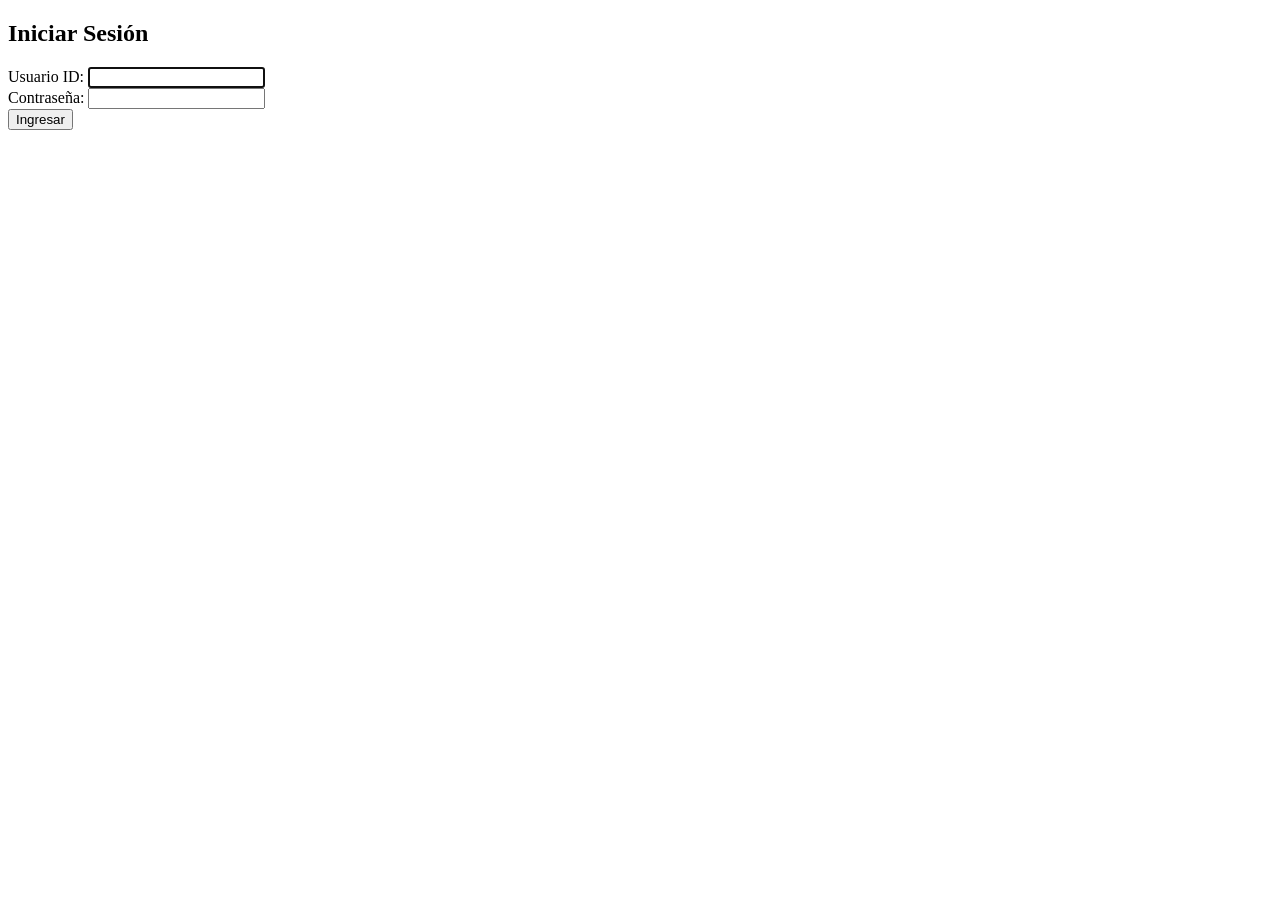
==== src/main/resources/templates/index.html @ c0d28fc9 "estructura basica" ====
<!DOCTYPE html>
<html lang="es" xmlns:th="http://www.thymeleaf.org">
<head>
    <meta charset="UTF-8">
    <title>Iniciar Sesión</title>

</head>
<body>
<div class="login-container">
    <h2>Iniciar Sesión</h2>

    <div th:if="${error}" class="error" th:text="${error}"></div>

    <form action="/login" method="post">
        <div>
            <label for="usuarioId">Usuario ID:</label>
            <input type="text" id="usuarioId" name="usuarioId" required autofocus>
        </div>

        <div>
            <label for="password">Contraseña:</label>
            <input type="password" id="password" name="password" required>
        </div>

        <button type="submit">Ingresar</button>
    </form>
</div>
</body>
</html>
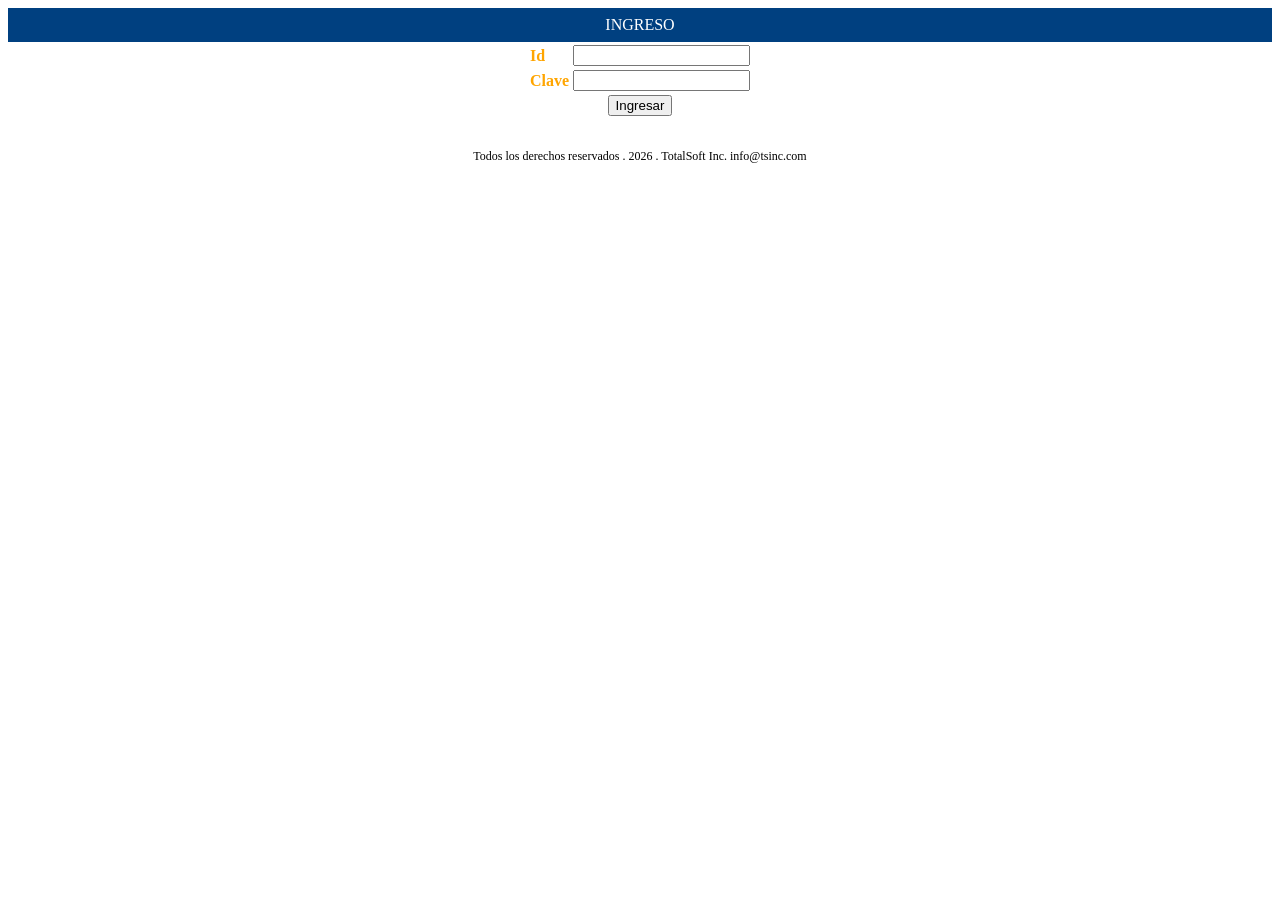
==== commit 97d78744: "Cambios" ====
--- a/src/main/resources/templates/index.html
+++ b/src/main/resources/templates/index.html
@@ -2,28 +2,39 @@
 <html lang="es" xmlns:th="http://www.thymeleaf.org">
 <head>
     <meta charset="UTF-8">
-    <title>Iniciar Sesión</title>
+    <title>Plan Pacientes</title>
 
 </head>
 <body>
 <div class="login-container">
-    <h2>Iniciar Sesión</h2>
+    <div style="background:#004080; color:white; padding:8px; text-align:center;">
+        INGRESO
+    </div>
 
     <div th:if="${error}" class="error" th:text="${error}"></div>
 
     <form action="/login" method="post">
-        <div>
-            <label for="usuarioId">Usuario ID:</label>
-            <input type="text" id="usuarioId" name="usuarioId" required autofocus>
-        </div>
+        <table style="margin:auto;">
+            <tr>
+                <td style="color:orange;"><b>Id</b></td>
+                <td><input type="text" name="usuarioId" /></td>
+            </tr>
+            <tr>
+                <td style="color:orange;"><b>Clave</b></td>
+                <td><input type="password" name="password" /></td>
+            </tr>
+            <tr>
+                <td colspan="2" style="text-align:center;">
+                    <button type="submit">Ingresar</button>
+                </td>
+            </tr>
+        </table>
+    </form>
 
-        <div>
-            <label for="password">Contraseña:</label>
-            <input type="password" id="password" name="password" required>
-        </div>
+    <div style="text-align:center; margin-top:30px; font-size:12px;">
+        Todos los derechos reservados . 2026 . TotalSoft Inc. info@tsinc.com
+    </div>
 
-        <button type="submit">Ingresar</button>
-    </form>
 </div>
 </body>
 </html>
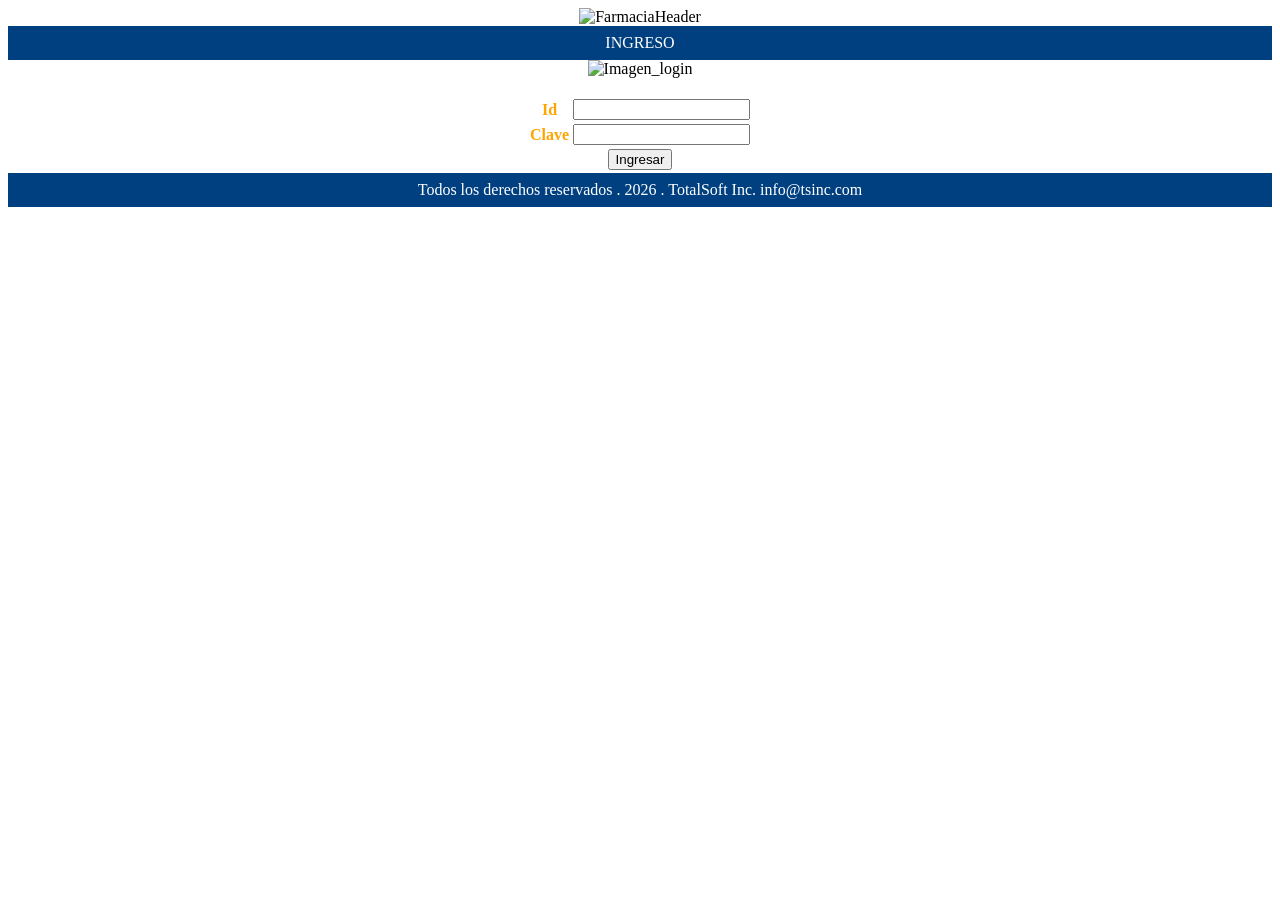
==== commit 1ffa6846: "chs" ====
--- a/src/main/resources/templates/index.html
+++ b/src/main/resources/templates/index.html
@@ -3,18 +3,23 @@
 <head>
     <meta charset="UTF-8">
     <title>Plan Pacientes</title>
-
 </head>
 <body>
+
+<div align="center">
+    <img src="/images/header.jpg" alt="FarmaciaHeader">
+</div>
+
 <div class="login-container">
     <div style="background:#004080; color:white; padding:8px; text-align:center;">
         INGRESO
     </div>
 
-    <div th:if="${error}" class="error" th:text="${error}"></div>
+    <div th:if="${error}" style="color:red;" th:text="${error}"></div>
 
-    <form action="/login" method="post">
-        <table style="margin:auto;">
+    <form action="/login" method="post" align="center">
+        <img src="/images/login.png" alt="Imagen_login"><br><br>
+        <table align="center">
             <tr>
                 <td style="color:orange;"><b>Id</b></td>
                 <td><input type="text" name="usuarioId" /></td>
@@ -24,14 +29,14 @@
                 <td><input type="password" name="password" /></td>
             </tr>
             <tr>
-                <td colspan="2" style="text-align:center;">
+                <td colspan="2" align="center">
                     <button type="submit">Ingresar</button>
                 </td>
             </tr>
         </table>
     </form>
 
-    <div style="text-align:center; margin-top:30px; font-size:12px;">
+    <div style="background:#004080; color:white; padding:8px; text-align:center;">
         Todos los derechos reservados . 2026 . TotalSoft Inc. info@tsinc.com
     </div>
 
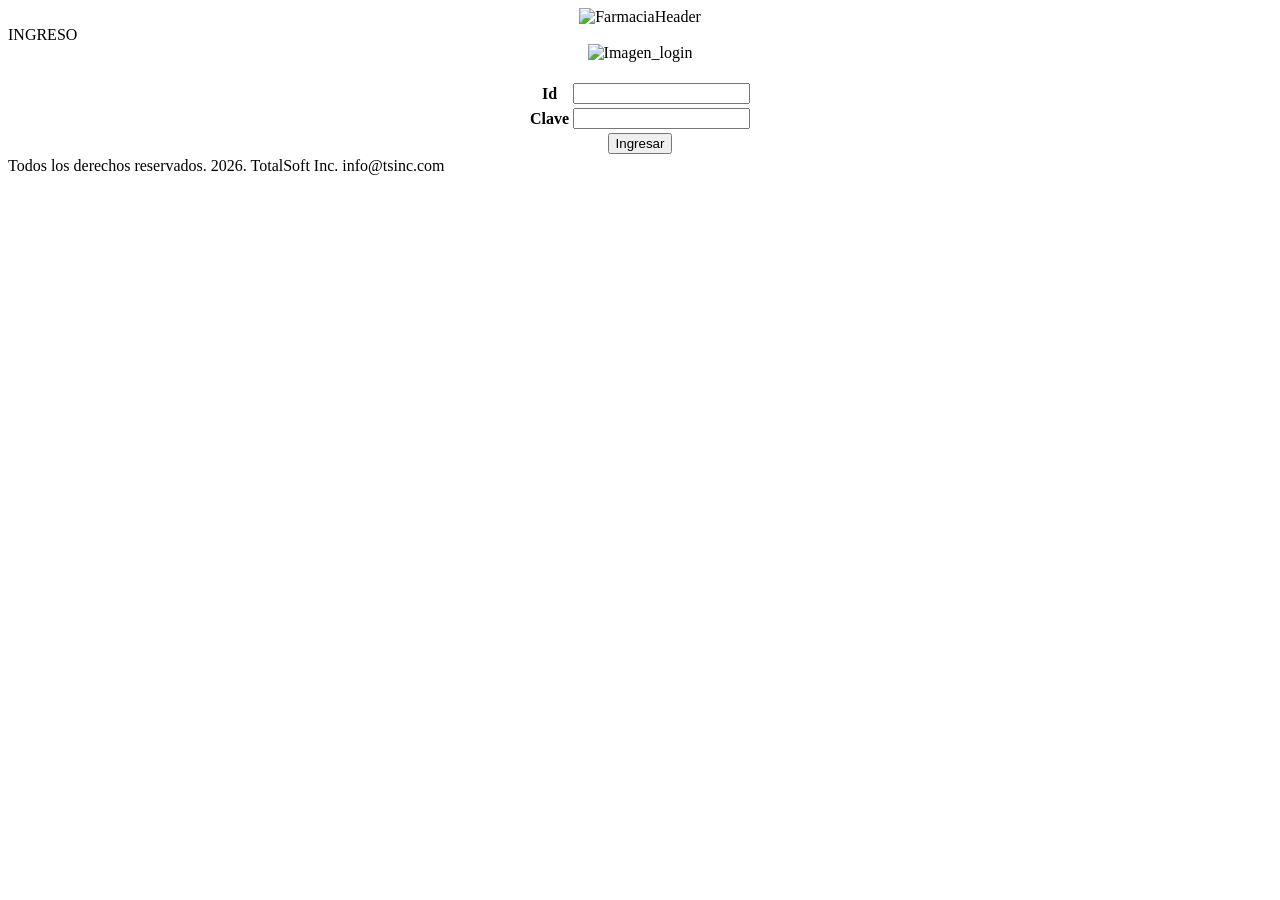
==== commit 0328cd63: "idea2" ====
--- a/src/main/resources/templates/index.html
+++ b/src/main/resources/templates/index.html
@@ -3,6 +3,7 @@
 <head>
     <meta charset="UTF-8">
     <title>Plan Pacientes</title>
+    <link rel="stylesheet" th:href="@{/css/login.css}">
 </head>
 <body>
 
@@ -11,21 +12,21 @@
 </div>
 
 <div class="login-container">
-    <div style="background:#004080; color:white; padding:8px; text-align:center;">
+    <div class="navbar-ingreso">
         INGRESO
     </div>
 
-    <div th:if="${error}" style="color:red;" th:text="${error}"></div>
+    <div th:if="${error}" class="error" th:text="${error}"></div>
 
     <form action="/login" method="post" align="center">
         <img src="/images/login.png" alt="Imagen_login"><br><br>
         <table align="center">
             <tr>
-                <td style="color:orange;"><b>Id</b></td>
+                <td class ="td-label"><b>Id</b></td>
                 <td><input type="text" name="usuarioId" /></td>
             </tr>
             <tr>
-                <td style="color:orange;"><b>Clave</b></td>
+                <td class ="td-label"><b>Clave</b></td>
                 <td><input type="password" name="password" /></td>
             </tr>
             <tr>
@@ -36,8 +37,8 @@
         </table>
     </form>
 
-    <div style="background:#004080; color:white; padding:8px; text-align:center;">
-        Todos los derechos reservados . 2026 . TotalSoft Inc. info@tsinc.com
+    <div class="footer">
+        Todos los derechos reservados. 2026. TotalSoft Inc. info@tsinc.com
     </div>
 
 </div>
